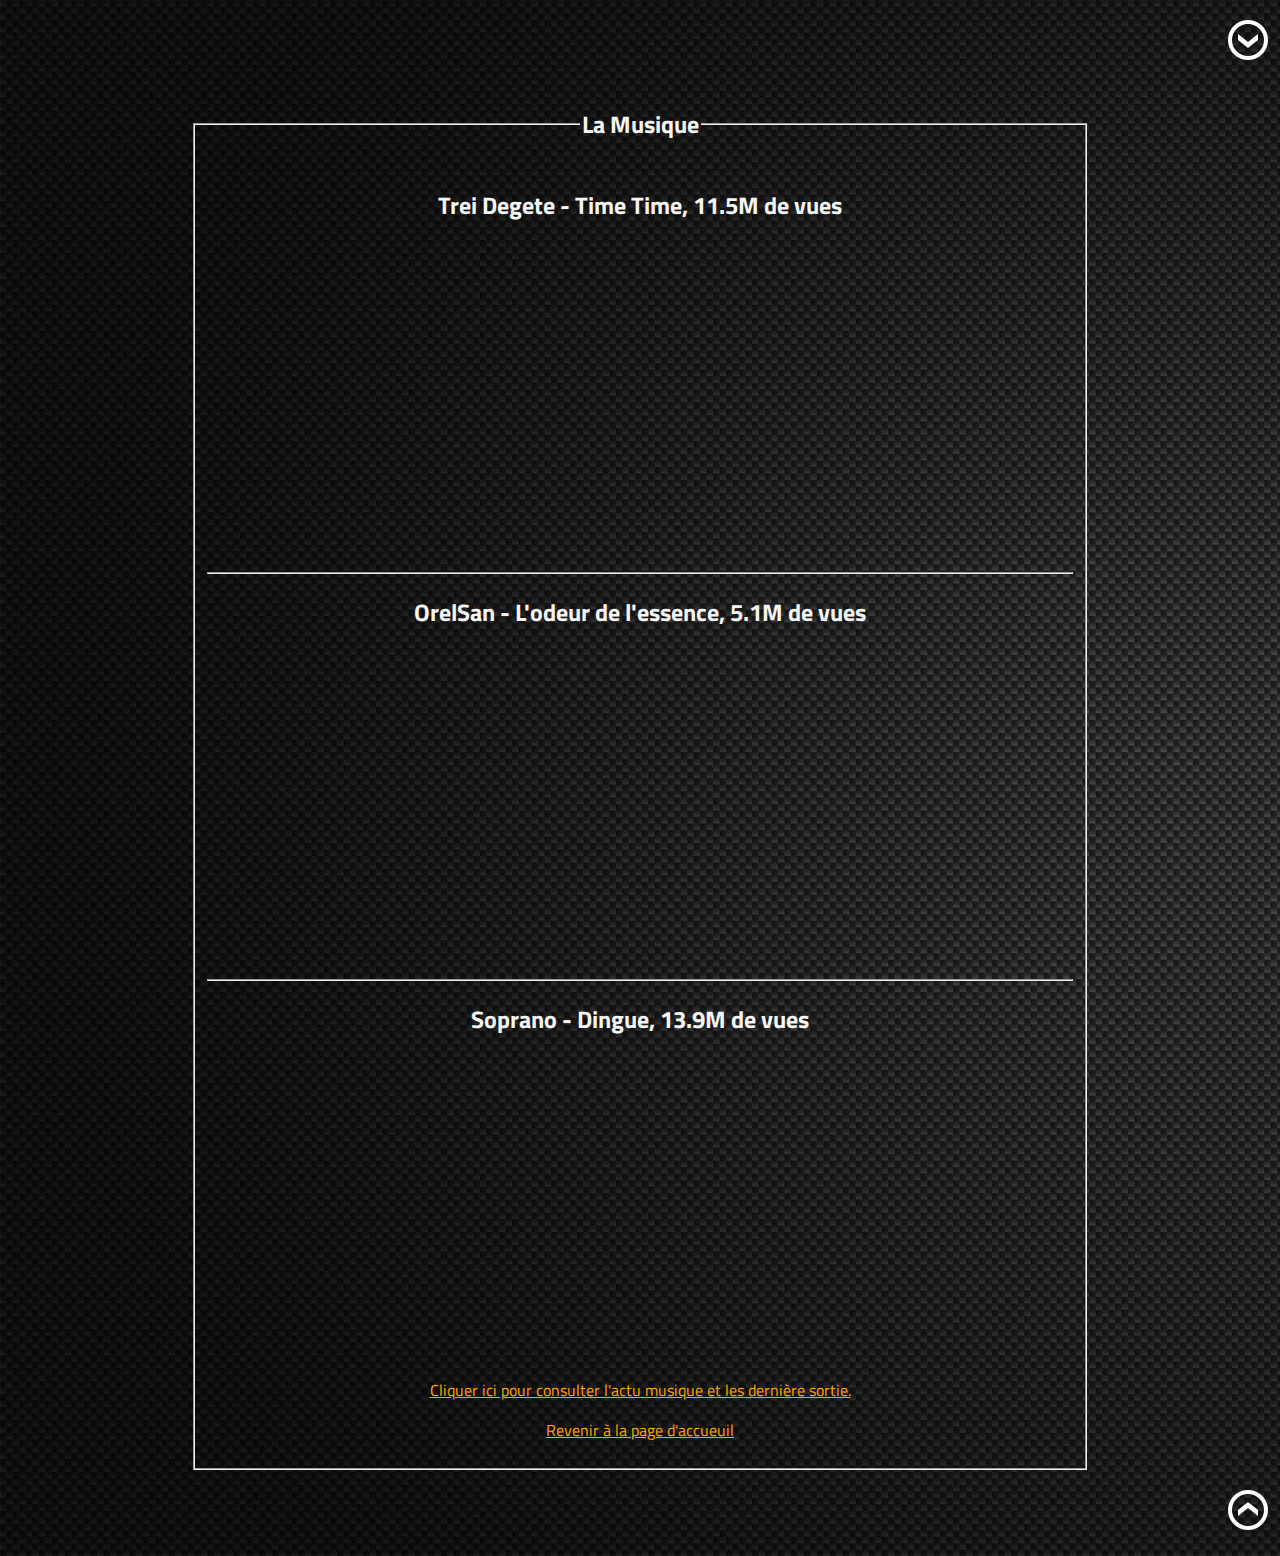
==== html/musique.html @ 92a5d7e9 "Add files via upload" ====
<!DOCTYPE html>
<html lang="fr">
    <head>
        <title>Projet Web</title>
        <meta charset="utf-8">
        <link rel="stylesheet" href="../FeltrinMaxime_projetWeb-css/style.css">
        <link rel="preconnect" href="https://fonts.googleapis.com">
        <link rel="preconnect" href="https://fonts.gstatic.com" crossorigin>
        <link href="https://fonts.googleapis.com/css2?family=Titillium+Web:wght@200&display=swap" rel="stylesheet">
    </head>
    <body>
        <div>
            <a name="haut"></a>
            <p align="right"><a href="#bas"><img src="../FeltrinMaxime_projetWeb_images/down.png" /></a></p>
        </div>
        
        <fieldset class="align">
            <legend><h2>La Musique</h2></legend>
            <div>
                <h2>Trei Degete - Time Time, 11.5M de vues</h2>
                <iframe width="560" height="315" src="https://www.youtube.com/embed/st8xWyMZXOU" title="YouTube video player" frameborder="0" allow="accelerometer; autoplay; clipboard-write; encrypted-media; gyroscope; picture-in-picture" allowfullscreen></iframe>
            </div>
            <hr>
            <div>
                <h2>OrelSan - L'odeur de l'essence, 5.1M de vues</h2>
                <iframe width="560" height="315" src="https://www.youtube.com/embed/zFknl7OAV0c" title="YouTube video player" frameborder="0" allow="accelerometer; autoplay; clipboard-write; encrypted-media; gyroscope; picture-in-picture" allowfullscreen></iframe>
            </div>
            <hr>
            <div>
                <h2>Soprano - Dingue, 13.9M de vues</h2>
                <iframe width="560" height="315" src="https://www.youtube.com/embed/1dQz6tQs6io" title="YouTube video player" frameborder="0" allow="accelerometer; autoplay; clipboard-write; encrypted-media; gyroscope; picture-in-picture" allowfullscreen></iframe>
            </div>
            <div>
                <a href="https://www.nrj.fr/actus/musique" class="lien" target="_blank">Cliquer ici pour consulter l'actu musique et les dernière sortie.</a>
                <p><a href="../index.html" class="lien">Revenir à la page d'accueuil</a></p>
            </div>
        </fieldset>
        <div>
            <p align="right"><a href="#haut" ><img src="../FeltrinMaxime_projetWeb_images/up.png" /> </a></p>
            <a name="bas"></a>
        </div>
    </body>
</html>
---- FeltrinMaxime_projetWeb-css/style.css ----
body{
    color: whitesmoke;
    background-image :url(../FeltrinMaxime_projetWeb_images/background.jpg);
    background-size: cover;
    background-repeat: no repeat;
    font-family: 'Titillium Web', sans-serif;
    
}

fieldset {
    margin-left: 185px;
    margin-right: 185px;
}

.lien {
    color: orange;
}
.align {
    text-align: center;
}

.photo {
    width: 220px;
    height: 220px;
    border: 3px solid rgb(1, 2, 2);
    box-shadow: 0px 0px 10px rgb(226, 226, 226);
    border-radius: 50%;
}



.comp{
    display:flex;
    flex-flow: row wrap;
    margin-bottom: 10px;  
}
.comp p{
    flex: 0 0 40%;
}

.barre{
    display: block;
    height: 100%;
    border-top-left-radius: 5px;
    border-bottom-left-radius: 5px;
}
.c40{
    width: 40%;
    background-color: #004d6d;
}

.c20{
    width: 20%;
    background-color: #004d6d;
}
.c80{
    width: 80%;
    background-color: #004d6d;
    border-radius: 5px;
}

.c85{
    width: 90%;
    background-color: #004d6d;
}


.comp2{
    display: flex;
    flex-flow: row wrap;
    justify-content: space-between;
}
.conteneur-barre{
    flex: 0 0 100%;
    height: 0.5em;
    margin-bottom: 0.25em;
    border-radius: 5px;
    background-color: grey;
}

.tableal {
    display: flex;
  align-items: center;
  justify-content: center;

}

.interet{
    flex: 0 1 50%;
    flex-flow: column wrap;
    align-items: center;
    margin-bottom: 20px;
}
.interet img{
    width: 80px;
    height: 80px;
    border-radius: 50%;
    box-shadow: 0px 0px 15px #555;
}

.lignesEspacees
{
 border-collapse : separate;
 border-spacing : 80px;
}

.taille {
    font-size: 20px;
}

.effet:hover {
    color:rgba(0, 0, 0, 0.13);
    cursor:pointer;
}
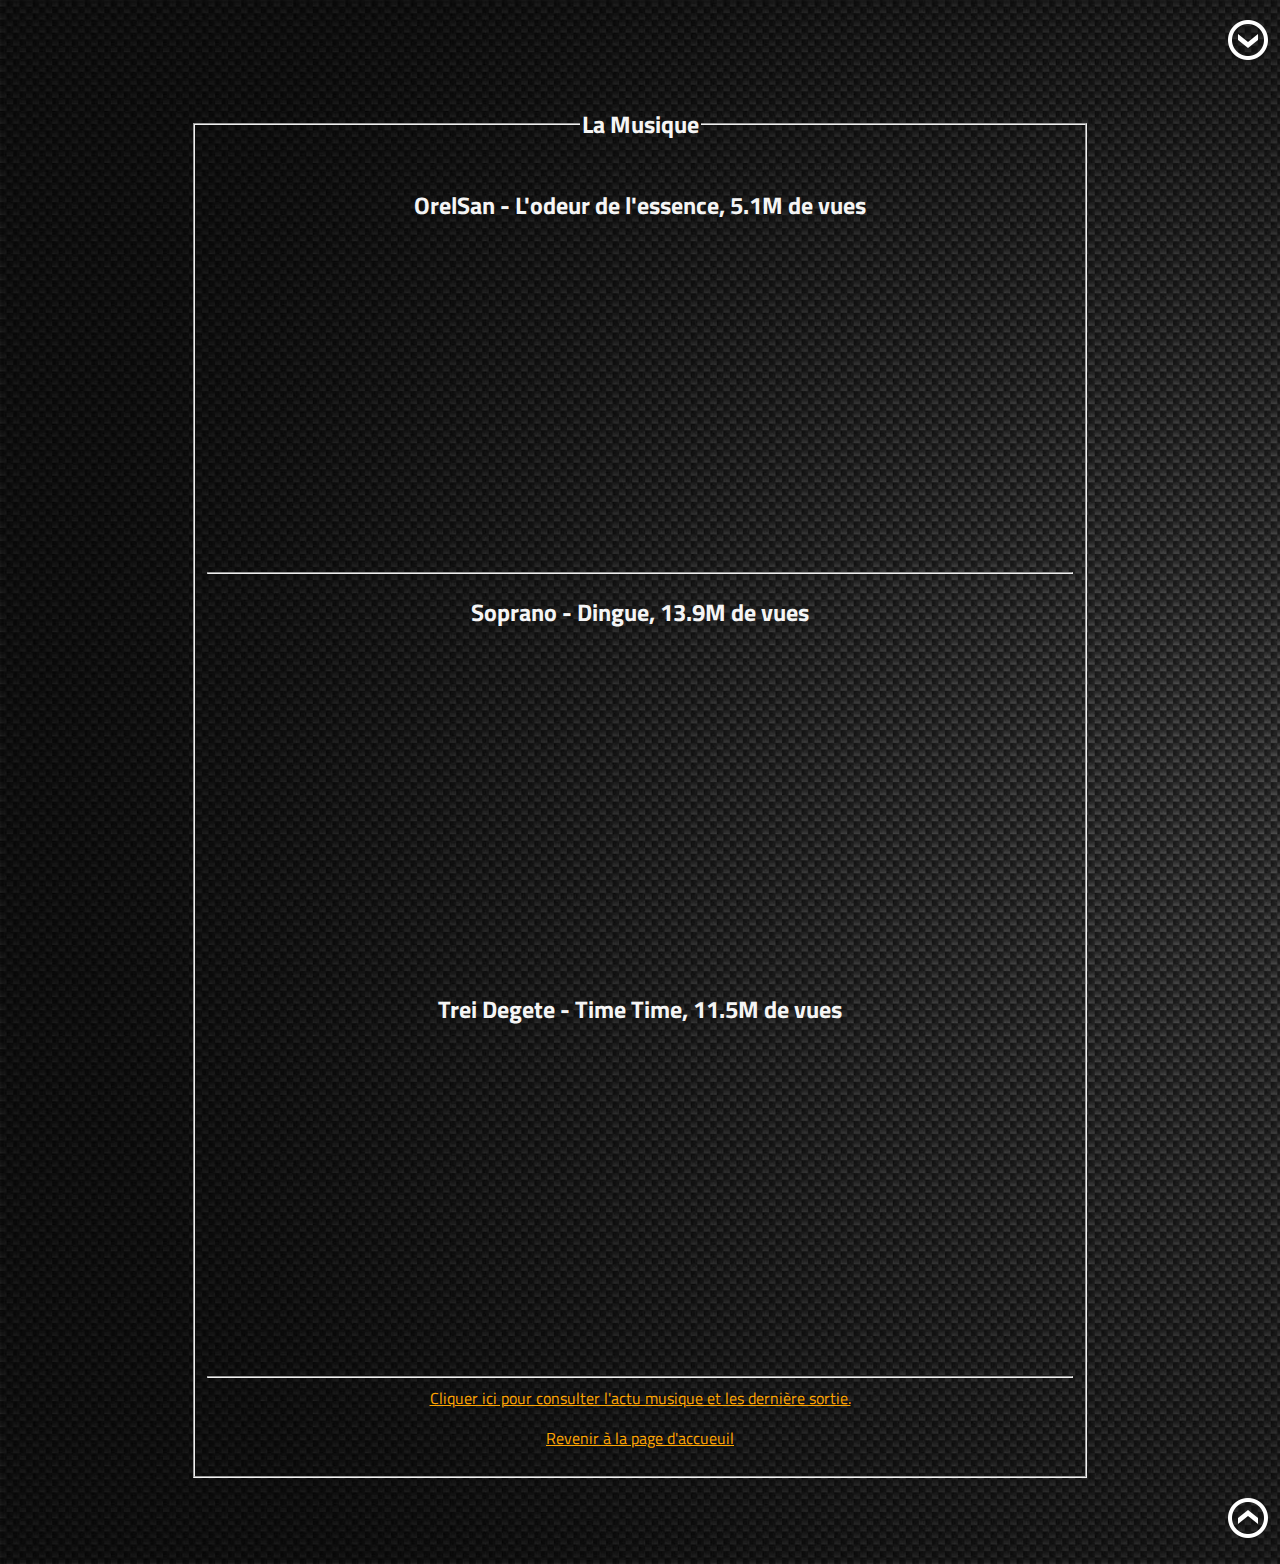
==== commit b870df18: "Update musique.html" ====
--- a/html/musique.html
+++ b/html/musique.html
@@ -17,11 +17,6 @@
         <fieldset class="align">
             <legend><h2>La Musique</h2></legend>
             <div>
-                <h2>Trei Degete - Time Time, 11.5M de vues</h2>
-                <iframe width="560" height="315" src="https://www.youtube.com/embed/st8xWyMZXOU" title="YouTube video player" frameborder="0" allow="accelerometer; autoplay; clipboard-write; encrypted-media; gyroscope; picture-in-picture" allowfullscreen></iframe>
-            </div>
-            <hr>
-            <div>
                 <h2>OrelSan - L'odeur de l'essence, 5.1M de vues</h2>
                 <iframe width="560" height="315" src="https://www.youtube.com/embed/zFknl7OAV0c" title="YouTube video player" frameborder="0" allow="accelerometer; autoplay; clipboard-write; encrypted-media; gyroscope; picture-in-picture" allowfullscreen></iframe>
             </div>
@@ -30,6 +25,11 @@
                 <h2>Soprano - Dingue, 13.9M de vues</h2>
                 <iframe width="560" height="315" src="https://www.youtube.com/embed/1dQz6tQs6io" title="YouTube video player" frameborder="0" allow="accelerometer; autoplay; clipboard-write; encrypted-media; gyroscope; picture-in-picture" allowfullscreen></iframe>
             </div>
+            <div>
+                <h2>Trei Degete - Time Time, 11.5M de vues</h2>
+                <iframe width="560" height="315" src="https://www.youtube.com/embed/st8xWyMZXOU" title="YouTube video player" frameborder="0" allow="accelerometer; autoplay; clipboard-write; encrypted-media; gyroscope; picture-in-picture" allowfullscreen></iframe>
+            </div>
+            <hr>
             <div>
                 <a href="https://www.nrj.fr/actus/musique" class="lien" target="_blank">Cliquer ici pour consulter l'actu musique et les dernière sortie.</a>
                 <p><a href="../index.html" class="lien">Revenir à la page d'accueuil</a></p>
@@ -40,4 +40,4 @@
             <a name="bas"></a>
         </div>
     </body>
-</html>+</html>
